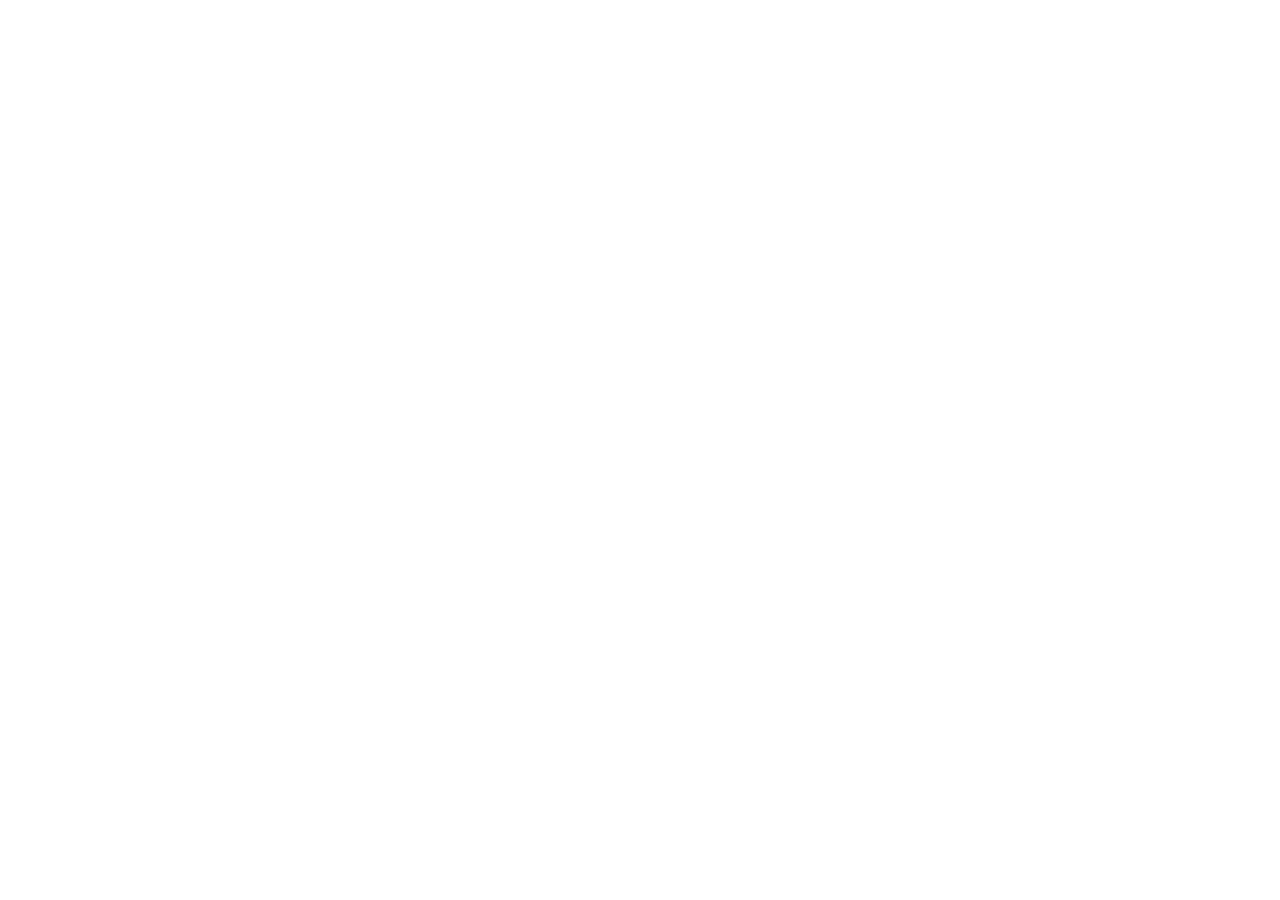
==== docs/index.html @ adc8c093 "Primer Commit" ====
<!doctype html><html lang="en"><head><meta charset="utf-8"/><link rel="icon" href="/favicon.ico"/><meta name="viewport" content="width=device-width,initial-scale=1"/><meta name="theme-color" content="#000000"/><meta name="description" content="Web site created using create-react-app"/><link rel="apple-touch-icon" href="/logo192.png"/><link rel="manifest" href="/manifest.json"/><link rel="stylesheet" href="https://cdnjs.cloudflare.com/ajax/libs/animate.css/4.1.1/animate.min.css"/><title>GifExpert App</title><link href="/static/css/main.4c4c818d.chunk.css" rel="stylesheet"></head><body><noscript>You need to enable JavaScript to run this app.</noscript><div id="root"></div><script>!function(e){function r(r){for(var n,f,i=r[0],l=r[1],p=r[2],c=0,s=[];c<i.length;c++)f=i[c],Object.prototype.hasOwnProperty.call(o,f)&&o[f]&&s.push(o[f][0]),o[f]=0;for(n in l)Object.prototype.hasOwnProperty.call(l,n)&&(e[n]=l[n]);for(a&&a(r);s.length;)s.shift()();return u.push.apply(u,p||[]),t()}function t(){for(var e,r=0;r<u.length;r++){for(var t=u[r],n=!0,i=1;i<t.length;i++){var l=t[i];0!==o[l]&&(n=!1)}n&&(u.splice(r--,1),e=f(f.s=t[0]))}return e}var n={},o={1:0},u=[];function f(r){if(n[r])return n[r].exports;var t=n[r]={i:r,l:!1,exports:{}};return e[r].call(t.exports,t,t.exports,f),t.l=!0,t.exports}f.m=e,f.c=n,f.d=function(e,r,t){f.o(e,r)||Object.defineProperty(e,r,{enumerable:!0,get:t})},f.r=function(e){"undefined"!=typeof Symbol&&Symbol.toStringTag&&Object.defineProperty(e,Symbol.toStringTag,{value:"Module"}),Object.defineProperty(e,"__esModule",{value:!0})},f.t=function(e,r){if(1&r&&(e=f(e)),8&r)return e;if(4&r&&"object"==typeof e&&e&&e.__esModule)return e;var t=Object.create(null);if(f.r(t),Object.defineProperty(t,"default",{enumerable:!0,value:e}),2&r&&"string"!=typeof e)for(var n in e)f.d(t,n,function(r){return e[r]}.bind(null,n));return t},f.n=function(e){var r=e&&e.__esModule?function(){return e.default}:function(){return e};return f.d(r,"a",r),r},f.o=function(e,r){return Object.prototype.hasOwnProperty.call(e,r)},f.p="/";var i=this["webpackJsonpgif-expert"]=this["webpackJsonpgif-expert"]||[],l=i.push.bind(i);i.push=r,i=i.slice();for(var p=0;p<i.length;p++)r(i[p]);var a=l;t()}([])</script><script src="/static/js/2.6d4f56ca.chunk.js"></script><script src="/static/js/main.98818dc3.chunk.js"></script></body></html>
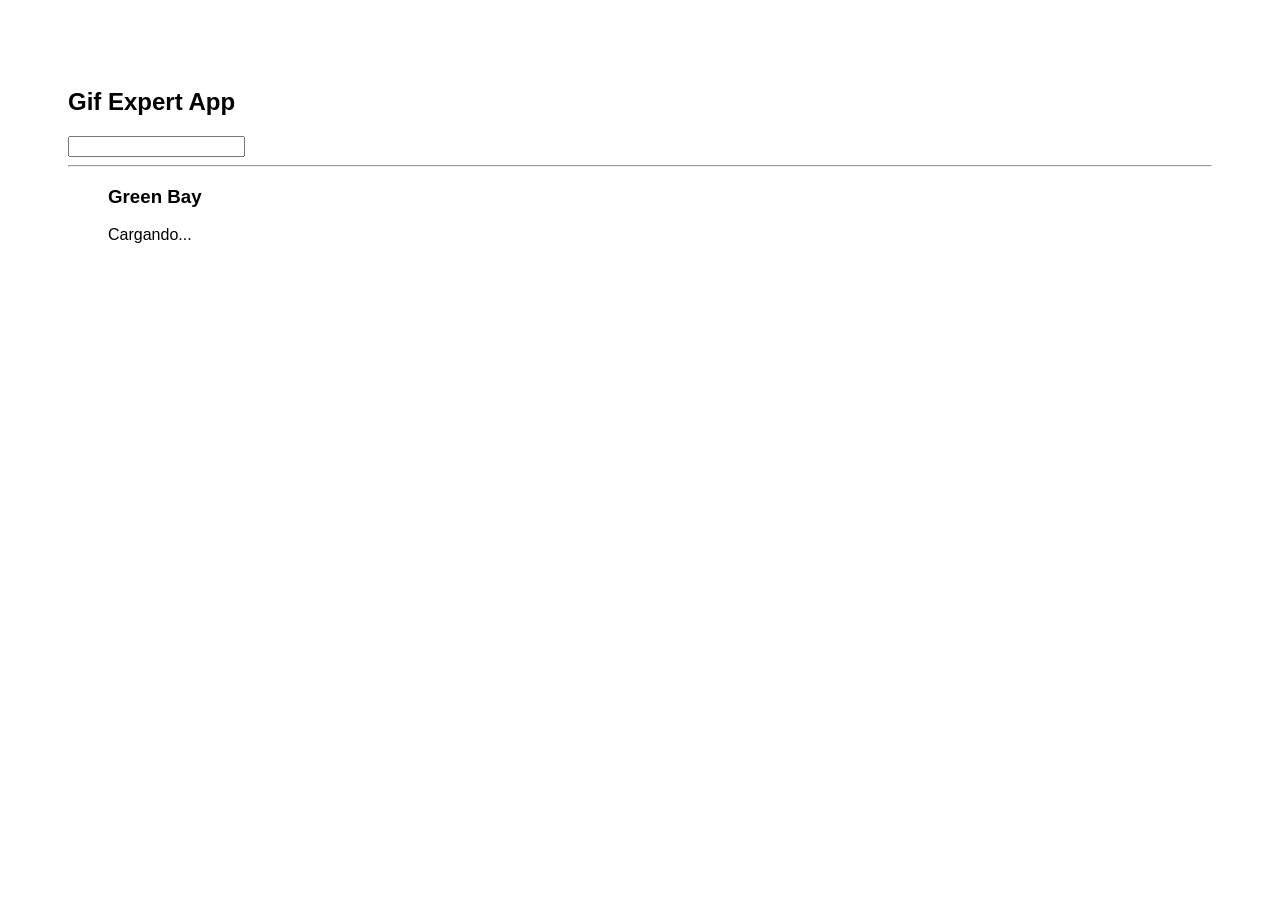
==== commit 928a51bc: "index.html actualzado" ====
--- a/docs/index.html
+++ b/docs/index.html
@@ -1 +1,24 @@
-<!doctype html><html lang="en"><head><meta charset="utf-8"/><link rel="icon" href="/favicon.ico"/><meta name="viewport" content="width=device-width,initial-scale=1"/><meta name="theme-color" content="#000000"/><meta name="description" content="Web site created using create-react-app"/><link rel="apple-touch-icon" href="/logo192.png"/><link rel="manifest" href="/manifest.json"/><link rel="stylesheet" href="https://cdnjs.cloudflare.com/ajax/libs/animate.css/4.1.1/animate.min.css"/><title>GifExpert App</title><link href="/static/css/main.4c4c818d.chunk.css" rel="stylesheet"></head><body><noscript>You need to enable JavaScript to run this app.</noscript><div id="root"></div><script>!function(e){function r(r){for(var n,f,i=r[0],l=r[1],p=r[2],c=0,s=[];c<i.length;c++)f=i[c],Object.prototype.hasOwnProperty.call(o,f)&&o[f]&&s.push(o[f][0]),o[f]=0;for(n in l)Object.prototype.hasOwnProperty.call(l,n)&&(e[n]=l[n]);for(a&&a(r);s.length;)s.shift()();return u.push.apply(u,p||[]),t()}function t(){for(var e,r=0;r<u.length;r++){for(var t=u[r],n=!0,i=1;i<t.length;i++){var l=t[i];0!==o[l]&&(n=!1)}n&&(u.splice(r--,1),e=f(f.s=t[0]))}return e}var n={},o={1:0},u=[];function f(r){if(n[r])return n[r].exports;var t=n[r]={i:r,l:!1,exports:{}};return e[r].call(t.exports,t,t.exports,f),t.l=!0,t.exports}f.m=e,f.c=n,f.d=function(e,r,t){f.o(e,r)||Object.defineProperty(e,r,{enumerable:!0,get:t})},f.r=function(e){"undefined"!=typeof Symbol&&Symbol.toStringTag&&Object.defineProperty(e,Symbol.toStringTag,{value:"Module"}),Object.defineProperty(e,"__esModule",{value:!0})},f.t=function(e,r){if(1&r&&(e=f(e)),8&r)return e;if(4&r&&"object"==typeof e&&e&&e.__esModule)return e;var t=Object.create(null);if(f.r(t),Object.defineProperty(t,"default",{enumerable:!0,value:e}),2&r&&"string"!=typeof e)for(var n in e)f.d(t,n,function(r){return e[r]}.bind(null,n));return t},f.n=function(e){var r=e&&e.__esModule?function(){return e.default}:function(){return e};return f.d(r,"a",r),r},f.o=function(e,r){return Object.prototype.hasOwnProperty.call(e,r)},f.p="/";var i=this["webpackJsonpgif-expert"]=this["webpackJsonpgif-expert"]||[],l=i.push.bind(i);i.push=r,i=i.slice();for(var p=0;p<i.length;p++)r(i[p]);var a=l;t()}([])</script><script src="/static/js/2.6d4f56ca.chunk.js"></script><script src="/static/js/main.98818dc3.chunk.js"></script></body></html>+<!doctype html>
+<html lang="en">
+
+<head>
+    <meta charset="utf-8" />
+    <link rel="icon" href="./favicon.ico" />
+    <meta name="viewport" content="width=device-width,initial-scale=1" />
+    <meta name="theme-color" content="#000000" />
+    <meta name="description" content="Web site created using create-react-app" />
+    <link rel="apple-touch-icon" href="./logo192.png" />
+    <link rel="manifest" href="./manifest.json" />
+    <link rel="stylesheet" href="https://cdnjs.cloudflare.com/ajax/libs/animate.css/4.1.1/animate.min.css" />
+    <title>GifExpert App</title>
+    <link href="./static/css/main.4c4c818d.chunk.css" rel="stylesheet">
+</head>
+
+<body><noscript>You need to enable JavaScript to run this app.</noscript>
+    <div id="root"></div>
+    <script>!function (e) { function r(r) { for (var n, f, i = r[0], l = r[1], p = r[2], c = 0, s = []; c < i.length; c++)f = i[c], Object.prototype.hasOwnProperty.call(o, f) && o[f] && s.push(o[f][0]), o[f] = 0; for (n in l) Object.prototype.hasOwnProperty.call(l, n) && (e[n] = l[n]); for (a && a(r); s.length;)s.shift()(); return u.push.apply(u, p || []), t() } function t() { for (var e, r = 0; r < u.length; r++) { for (var t = u[r], n = !0, i = 1; i < t.length; i++) { var l = t[i]; 0 !== o[l] && (n = !1) } n && (u.splice(r--, 1), e = f(f.s = t[0])) } return e } var n = {}, o = { 1: 0 }, u = []; function f(r) { if (n[r]) return n[r].exports; var t = n[r] = { i: r, l: !1, exports: {} }; return e[r].call(t.exports, t, t.exports, f), t.l = !0, t.exports } f.m = e, f.c = n, f.d = function (e, r, t) { f.o(e, r) || Object.defineProperty(e, r, { enumerable: !0, get: t }) }, f.r = function (e) { "undefined" != typeof Symbol && Symbol.toStringTag && Object.defineProperty(e, Symbol.toStringTag, { value: "Module" }), Object.defineProperty(e, "__esModule", { value: !0 }) }, f.t = function (e, r) { if (1 & r && (e = f(e)), 8 & r) return e; if (4 & r && "object" == typeof e && e && e.__esModule) return e; var t = Object.create(null); if (f.r(t), Object.defineProperty(t, "default", { enumerable: !0, value: e }), 2 & r && "string" != typeof e) for (var n in e) f.d(t, n, function (r) { return e[r] }.bind(null, n)); return t }, f.n = function (e) { var r = e && e.__esModule ? function () { return e.default } : function () { return e }; return f.d(r, "a", r), r }, f.o = function (e, r) { return Object.prototype.hasOwnProperty.call(e, r) }, f.p = "/"; var i = this["webpackJsonpgif-expert"] = this["webpackJsonpgif-expert"] || [], l = i.push.bind(i); i.push = r, i = i.slice(); for (var p = 0; p < i.length; p++)r(i[p]); var a = l; t() }([])</script>
+    <script src="./static/js/2.6d4f56ca.chunk.js"></script>
+    <script src="./static/js/main.98818dc3.chunk.js"></script>
+</body>
+
+</html>
--- a/docs/static/css/main.4c4c818d.chunk.css
+++ b/docs/static/css/main.4c4c818d.chunk.css
@@ -0,0 +1,2 @@
+*{font-family:Verdana,Geneva,Tahoma,sans-serif}body{padding:60px}.card{align-content:center;border:1px solid grey;border-radius:6px;overflow:hidden;margin-bottom:10px;margin-right:10px}.card p{padding:5px;text-align:center}.card img{max-height:170px}.card-grid{display:flex;flex-direction:row;flex-wrap:wrap}
+/*# sourceMappingURL=main.4c4c818d.chunk.css.map */
